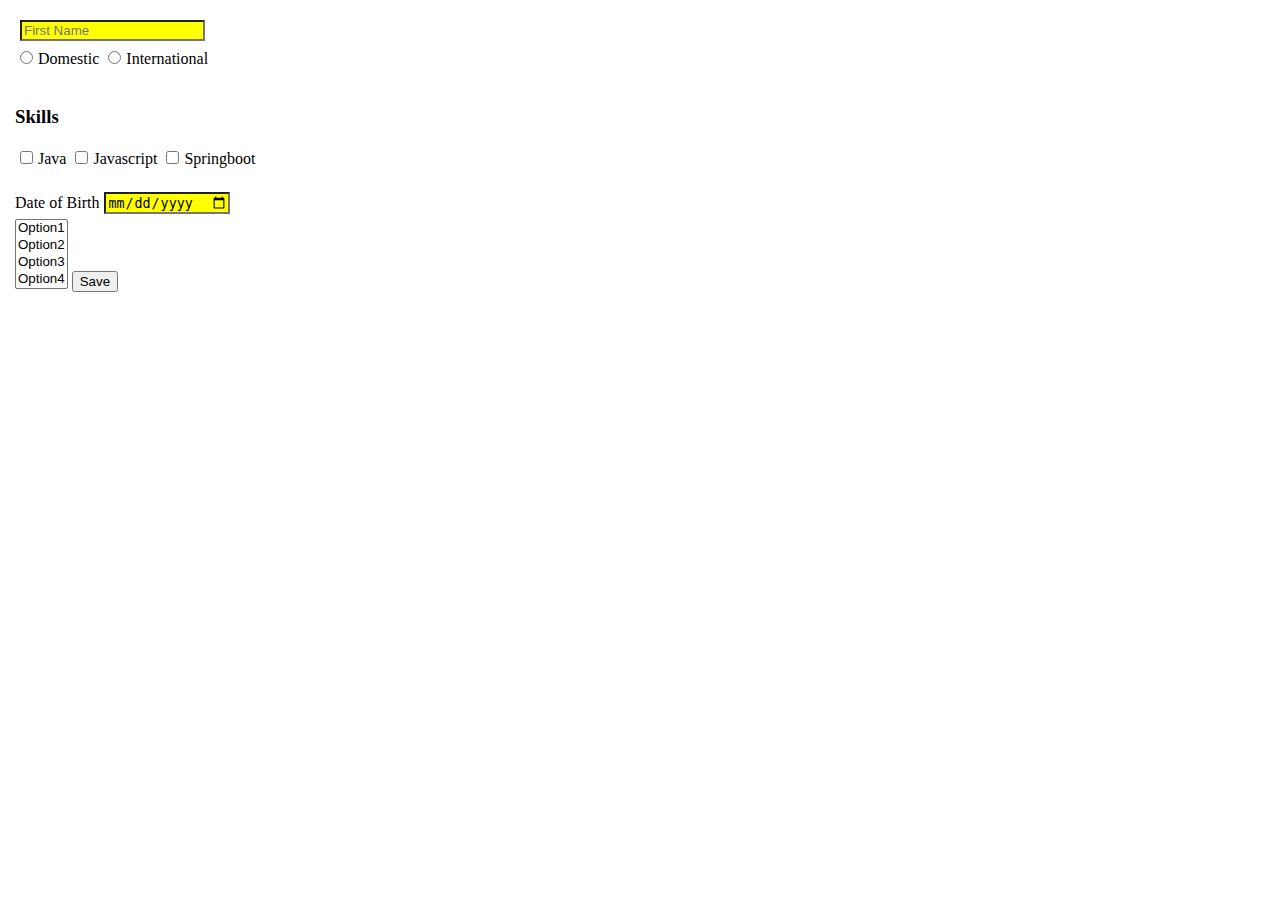
==== myform.html @ 2958a844 "first commit" ====
<html>
<link rel="stylesheet" href="myform.css">

<body>
    <form>
        <input placeholder="First Name">
        <br>
        <div onclick="action2()">
            <input type="radio" name="type">Domestic
            <input type="radio" name="type">International
        </div>
        <br>
        <h3>Skills</h3>
        <div onclick="doSomething()">
            <input type="checkbox">Java
            <input type="checkbox">Javascript
            <input type="checkbox">Springboot
        </div>
        <br>
        <label>Date of Birth<input type="date"></label>
        <br>
        <select multiple>
            <option value="option1">Option1</option>
            <option value="option2">Option2</option>
            <option value="option3">Option3</option>
            <option value="option4">Option4</option>
        </select>
        <button onclick="doSomething()">Save</button>
    </form>
</body>
<script src="myform.js"> </script>

</html>
---- myform.css ----
input {
    background-color: yellow;
    /* width: 100px; */
    /* height: 30px; */
    margin: 5px;
    align-self: center;
}
body{
    margin:15px;
}
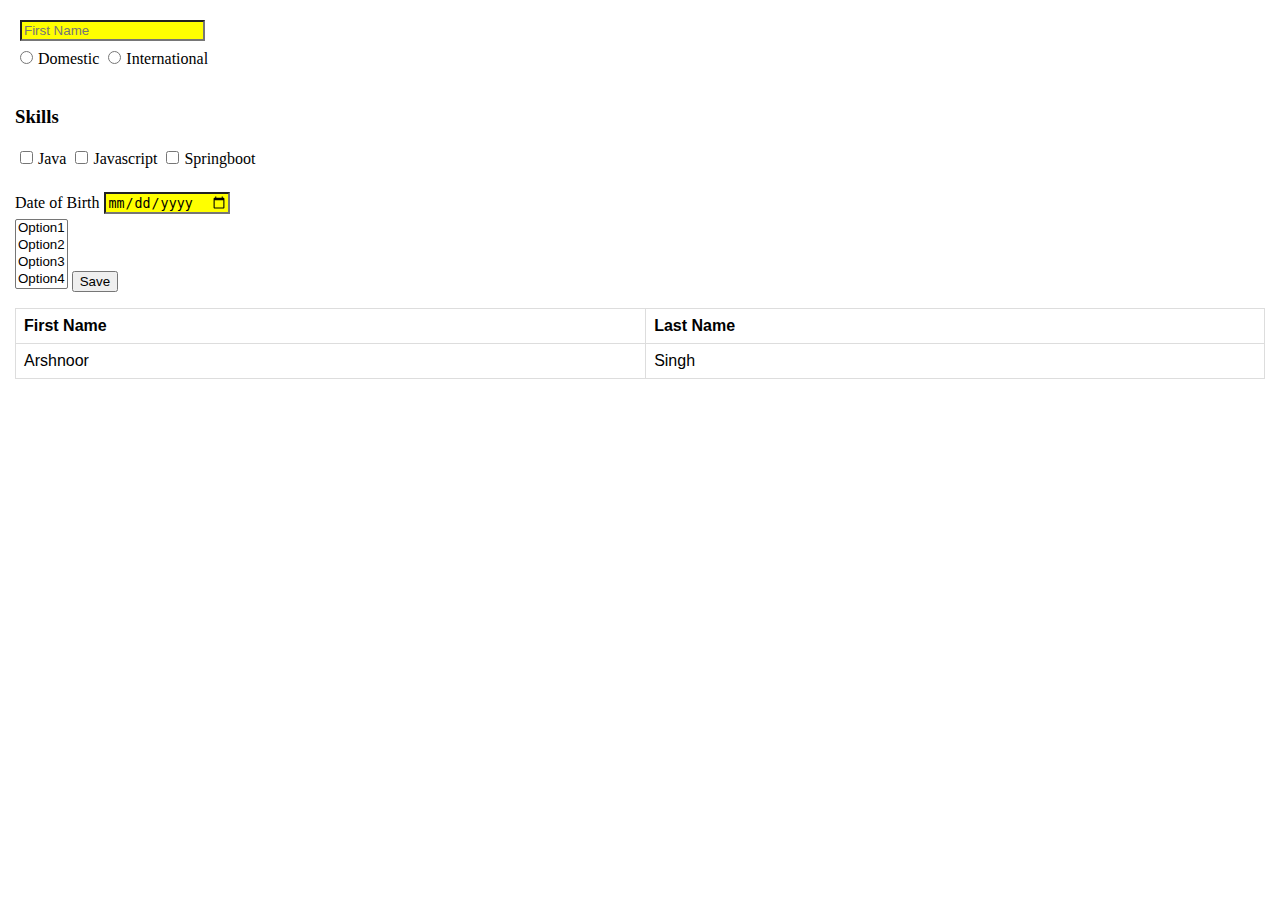
==== commit c1b44cb6: "Table added" ====
--- a/myform.html
+++ b/myform.html
@@ -27,6 +27,18 @@
         </select>
         <button onclick="doSomething()">Save</button>
     </form>
+    <table>
+        <thead>
+            <th>First Name</th>
+            <th>Last Name</th>
+        </thead>
+        <tbody>
+            <tr>
+                <td>Arshnoor</td>
+                <td>Singh</td>
+            </tr>
+        </tbody>
+    </table>
 </body>
 <script src="myform.js"> </script>
 
--- a/myform.css
+++ b/myform.css
@@ -7,4 +7,18 @@
 }
 body{
     margin:15px;
-}+}
+table {
+    font-family: arial, sans-serif;
+    border-collapse: collapse;
+    width: 100%;
+  }
+td, th {
+    border: 1px solid #dddddd;
+    text-align: left;
+    padding: 8px;
+  }
+  
+  tr:nth-child(even) {
+    background-color: #dddddd;
+  }